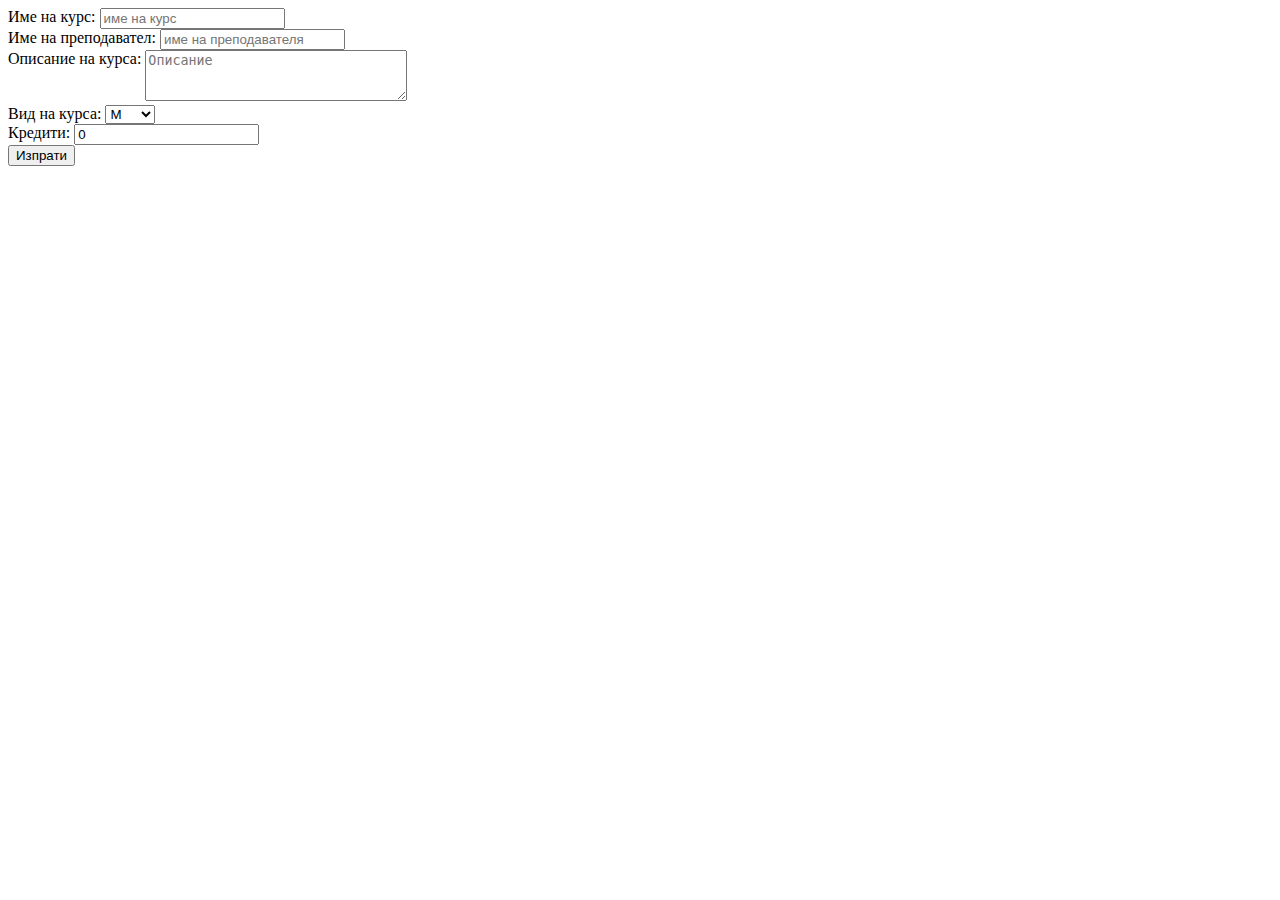
==== BasicForms/index.htm @ ac569705 "Basic form for elective courses" ====
<!DOCTYPE html>
<html>
<head>
  <title>Elective Course Form</title>
  <meta charset="utf-8" />
  <style>
    label{
      vertical-align: top;
    }

  </style>
</head>
<body>
<form action="checkLogin.php" method="post" target="_blank">
  <label for="courseName">Име на курс:</label>
  <input type="text" name="courseName" placeholder="име на курс" required /><br />
  <label for="lecturer">Име на преподавател:</label>
  <input type="text" name="lecturer" placeholder="име на преподавателя" required /><br />
  <label for="courseInfo">Описание на курса:</label>
  <textarea name="courseInfo" rows="3" cols="30" placeholder="Описание" required></textarea><br />
  <label for="courseGroup">Вид на курса:</label>
  <select name="courseGroup">
    <<option value="1">М</option>
    <<option value="2">ПМ</option>
    <<option value="3">ОКН</option>
    <<option value="4">ЯКН</option>
  </select><br />
  <label for="credits">Кредити:</label>
  <input type="number" name="credits" value="0" /><br />
  <input type="submit" value="Изпрати" />
</form>
</body>
</html>
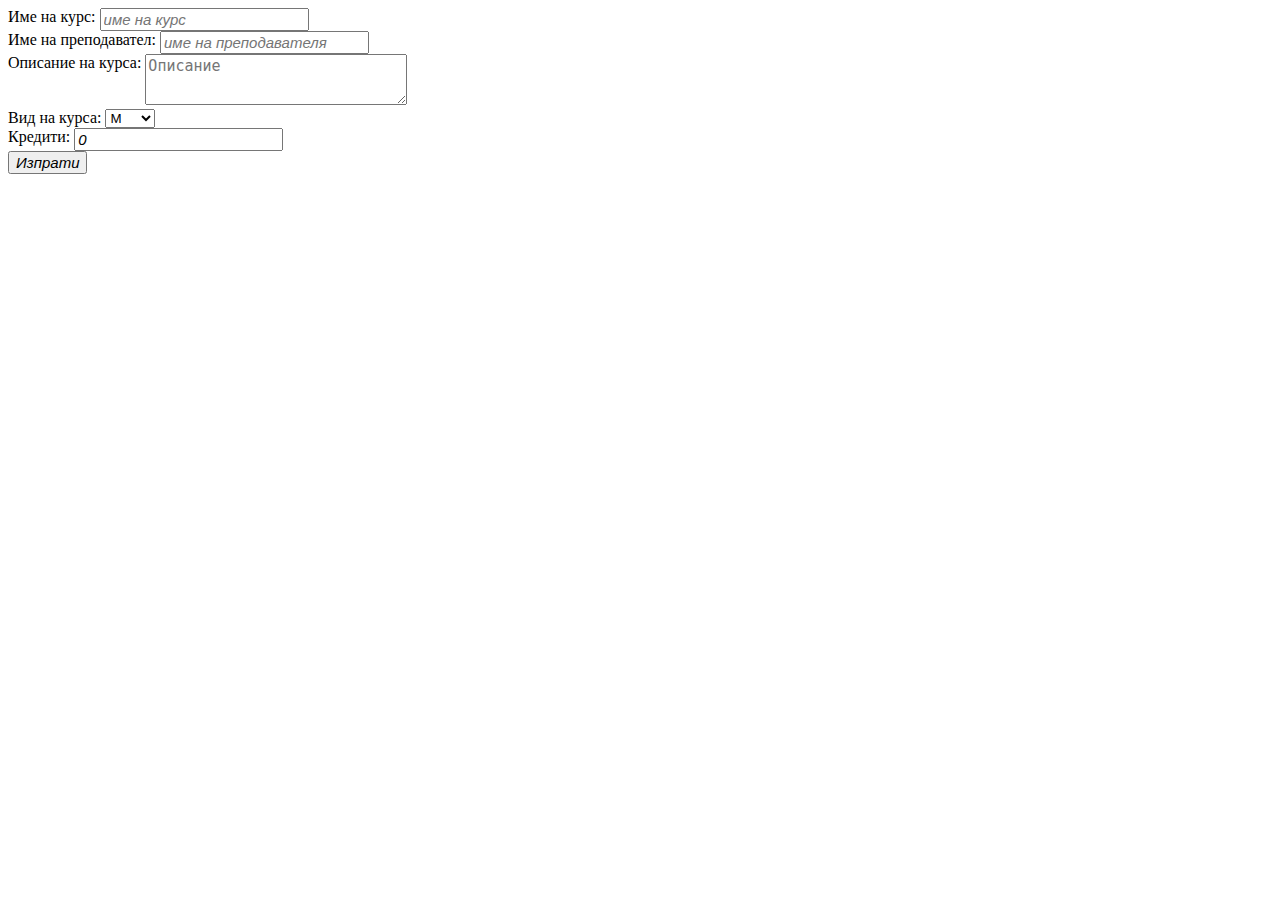
==== commit 7c3854ea: "Added some scc" ====
--- a/BasicForms/index.htm
+++ b/BasicForms/index.htm
@@ -7,7 +7,13 @@
     label{
       vertical-align: top;
     }
-
+    ::placeholder{
+      font-size: 15px;
+    }
+    input{
+      font-size: 15px;
+      font-style: italic;
+    }
   </style>
 </head>
 <body>
@@ -20,10 +26,10 @@
   <textarea name="courseInfo" rows="3" cols="30" placeholder="Описание" required></textarea><br />
   <label for="courseGroup">Вид на курса:</label>
   <select name="courseGroup">
-    <<option value="1">М</option>
-    <<option value="2">ПМ</option>
-    <<option value="3">ОКН</option>
-    <<option value="4">ЯКН</option>
+    <option value="1">М</option>
+    <option value="2">ПМ</option>
+    <option value="3">ОКН</option>
+    <option value="4">ЯКН</option>
   </select><br />
   <label for="credits">Кредити:</label>
   <input type="number" name="credits" value="0" /><br />
